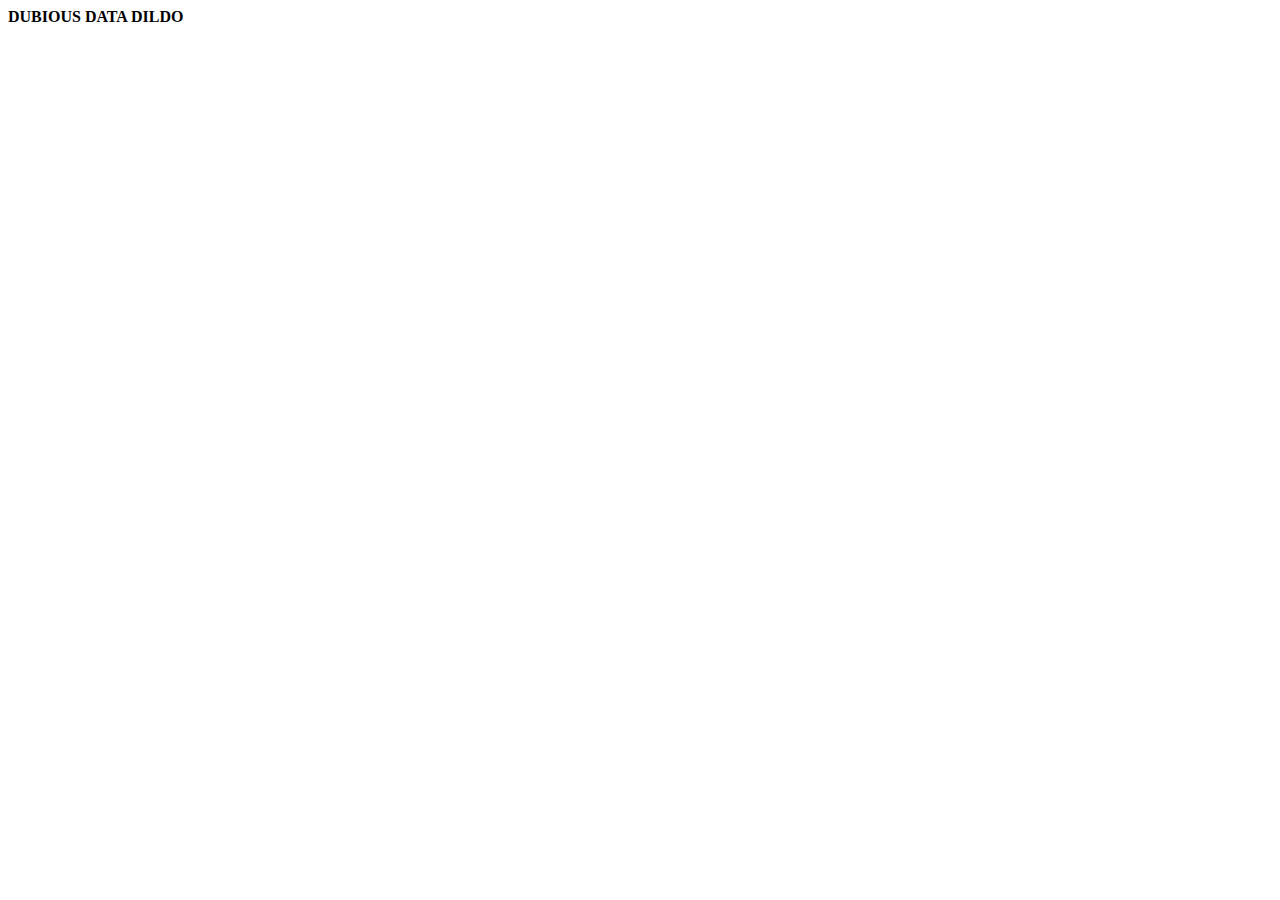
==== index.html @ 55b46c03 "Added new files" ====
<!DOCTYPE html>
<html>
<head>

<meta name="viewport" content="width=device-width, initial-scale=1">
<link rel="stylesheet" type="text/css" href="css/style.css">
</head>
<body>




<div class="img-1">
  <div class="caption0">
  <span class="border"><b>DUBIOUS DATA DILDO</b></span>
  </div>
</div>
 



</body>
</html>
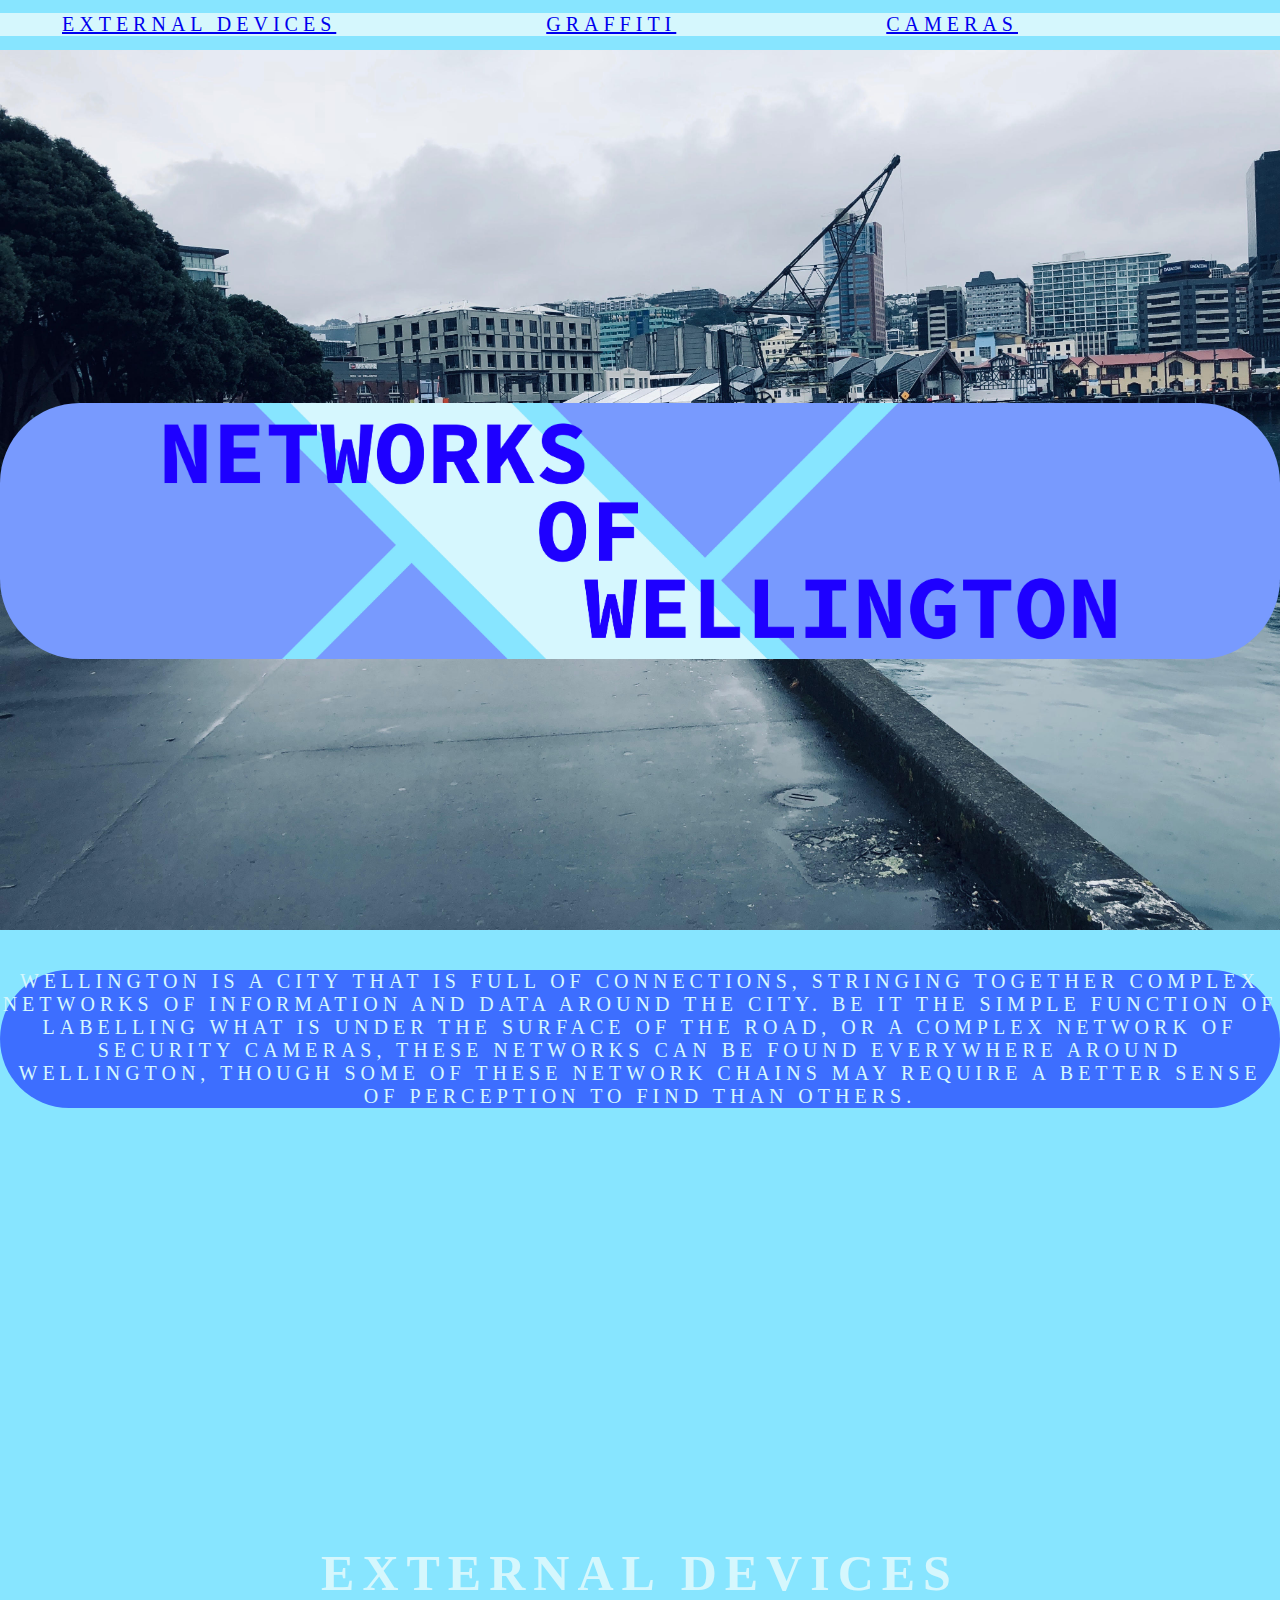
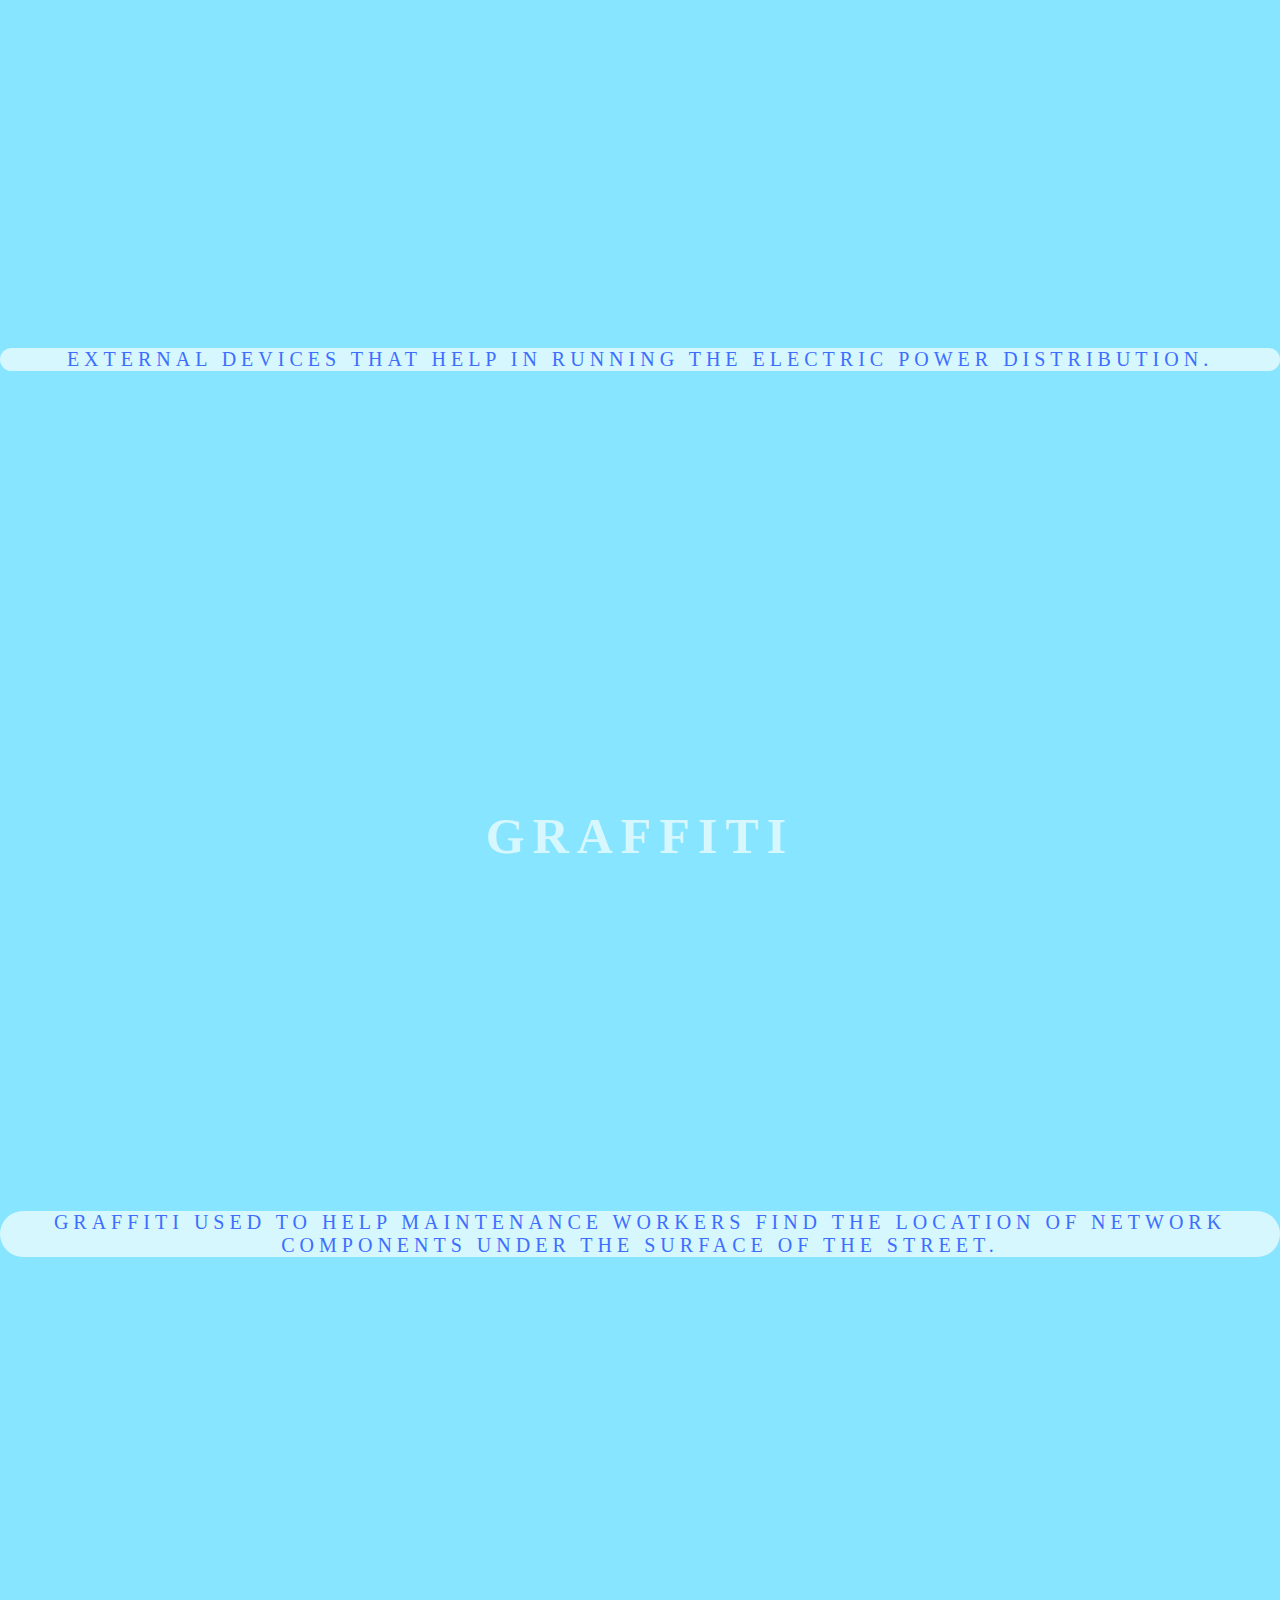
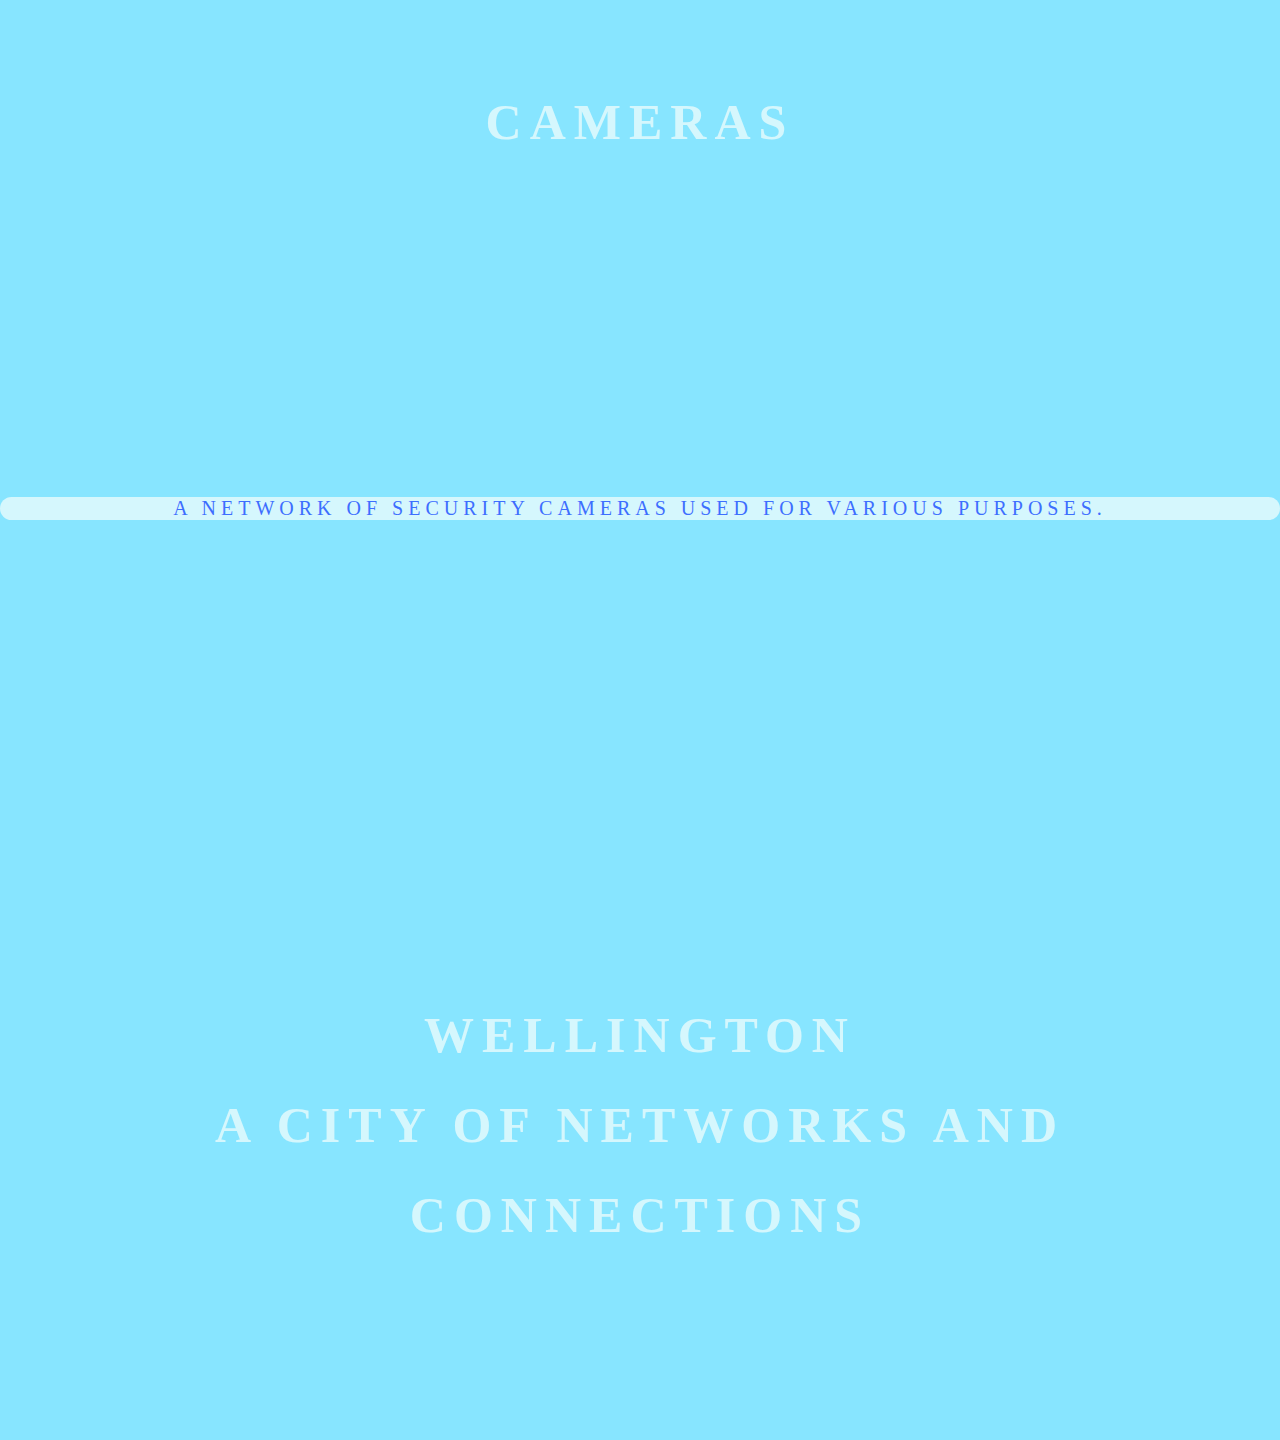
==== commit 1a30fc79: "Added new files" ====
--- a/index.html
+++ b/index.html
@@ -8,16 +8,103 @@
 </head>
 <body>
 
-
+<section>
+  <h1>
+  <nav>
+    <a href="#one">EXTERNAL DEVICES</a>
+    <a href="#two">GRAFFITI</a>
+    <a href="#three">CAMERAS</a>
+  </nav>
+</h1>
+</section>
 
 
 <div class="img-1">
   <div class="caption0">
-  <span class="border"><b>DUBIOUS DATA DILDO</b></span>
+
+   <img src="img/TITLEs.jpg" alt="Avatar" class="center">
+  </div>
+
+</div>
+
+
+<h2 style="text-align:center;">
+  <div>
+
+
+  <p>Wellington is a city that is full of connections, stringing together complex networks of information and data around the city. Be it the simple function of labelling what is under the surface of the road, or a complex network of security cameras, these networks can be found everywhere around Wellington, though some of these network chains may require a better sense of perception to find than others. </p>
+
+</div>
+  </h2>
+
+  <a href="boxpage.html">
+<div id="one", class="img-2">
+
+  <div class="caption">
+  <span class="border" style="background-color:transparent;font-size:50px;color: #d5f7fd;"><b>EXTERNAL DEVICES</b></span>
+  </div>
+
+</div>
+</a>
+
+<div style="position:relative;">
+
+    <div>
+       <h3 style="text-align:center;">
+  <p>External Devices that help in running the electric power distribution.</p>
+</h3>
   </div>
 </div>
- 
 
+<a href="grafpage.html">
+<div id="two", class="img-3">
+
+  <div class="caption">
+  <span class="border" style="background-color:transparent;font-size:50px;color: #d5f7fd;"><b>GRAFFITI</b></span>
+  </div>
+
+</div>
+</a>
+
+
+<div style="position:relative;">
+
+    <div>
+       <h3 style="text-align:center;">
+  <p>Graffiti used to help maintenance workers find the location of network components under the surface of the street.</p>
+  <h3>
+  </div>
+</div>
+
+
+<a href="cameraspage.html">
+<div id="three", class="img-4">
+
+  <div class="caption">
+  <span class="border" style="background-color:transparent;font-size:50px;color: #d5f7fd;"><b>CAMERAS</b></span>
+  </div>
+
+</div>
+</a>
+
+
+<div style="position:relative;">
+
+    <div>
+       <h3 style="text-align:center;">
+  <p>A network of security cameras used for various purposes.</p>
+</h3>
+  </div>
+</div>
+
+<div class="img-1">
+  <div class="caption">
+ <span class="border" style="background-color:transparent;font-size:50px;color: #d5f7fd;"><b>WELLINGTON</b></span>
+  <div>
+     <span class="border" style="background-color:transparent;font-size:50px;color: #d5f7fd;"><b>A CITY OF NETWORKS AND CONNECTIONS</b></span>
+</div>
+  </div>
+</div>
 
 
 </body>
--- a/css/style.css
+++ b/css/style.css
@@ -0,0 +1,204 @@
+
+.header img {
+  /*float: left;*/
+
+  width: 1750px;
+  height: 350px;
+ /* background: #555;*/
+}
+
+section{
+   text-align: center;
+  max-width: 100%;
+  margin-left: auto;
+  margin-right: auto;
+/*  margin-top: 20px;*/
+  margin-bottom: 10px;
+   border-radius: 80px;
+}
+
+
+
+/*
+nav{
+  width: 100%;
+  height: 50px;
+  background-color: #3B6980;
+    float: left;
+
+}*/
+
+
+nav a:hover{
+  /*text-decoration: underline;*/ /* Hover styles to let people know they can click it */
+  color: white;
+}
+
+nav a{
+
+  margin-right: 200px;
+ border-radius: 80px;
+}
+
+
+.center {
+  display: block;
+  margin-left: auto;
+  margin-right: auto;
+  margin-top: 10%;
+
+  width: 100%;
+   border-radius: 80px;
+}
+
+
+body, html {
+  background-color: #87e5ff;
+   text-align: center;
+  height: 100%;
+  margin: 0;
+
+  font: 400 25px/1.8 "Verdana";
+  color: #3d6eff;
+}
+
+.img-1, .img-2, .img-3, .img-4, .img-c1, .img-c2, .img-c3, .img-b1, .img-b2, .img-b3, .img-g1, .img-g2, .img-g3 {
+  position: relative;
+/*  opacity: 0.65;*/
+  background-attachment: fixed;
+  background-position: center;
+  background-repeat: no-repeat;
+  background-size: cover;
+
+}
+
+
+
+
+.img-1 {
+  background-image: url("../img/back.jpg");
+  min-height: 100%;
+}
+
+.img-2 {
+  background-image: url("../img/box01.jpg");
+  min-height: 800px;
+}
+
+.img-3 {
+  background-image: url("../img/graf01.jpg");
+  min-height: 800px;
+}
+
+.img-4 {
+  background-image: url("../img/cam04.jpg");
+  min-height: 800px;
+}
+
+
+.img-c1 {
+  background-image: url("../img/cam02.jpg");
+  min-height: 800px;
+}
+.img-c2 {
+  background-image: url("../img/cam03.jpg");
+  min-height: 800px;
+}
+.img-c3 {
+  background-image: url("../img/cam05.jpg");
+  min-height: 800px;
+}
+.img-g1 {
+  background-image: url("../img/graf02.jpg");
+  min-height: 800px;
+}
+.img-g2 {
+  background-image: url("../img/graf05.jpg");
+  min-height: 800px;
+}
+.img-g3 {
+  background-image: url("../img/graf04.jpg");
+  min-height: 800px;
+}
+.img-b1 {
+  background-image: url("../img/box01.jpg");
+  min-height: 800px;
+}
+.img-b2 {
+  background-image: url("../img/box001.jpg");
+  min-height: 800px;
+}
+.img-b3 {
+  background-image: url("../img/box04.jpg");
+  min-height: 800px;
+}
+
+
+.caption0 {
+
+  position: absolute;
+ /* left: 50%;*/
+  top: 25%;
+  width: 100%;
+  text-align: center;
+  color: #d5f7fd;
+}
+
+.caption0 span.border {
+  background-color: #000000;
+   text-align: center;
+       border-radius: 80px;
+  padding: 20px;
+  font-size: 70px;
+  letter-spacing: 8px;
+}
+
+
+.caption {
+
+  position: absolute;
+ /* left: 50%;*/
+  top: 50%;
+  width: 100%;
+  text-align: center;
+  color: #d5f7fd;
+}
+
+.caption span.border {
+   text-align: center;
+    border-radius: 80px;
+  font-size: 50px;
+  letter-spacing: 8px;
+}
+
+
+
+
+h1 {
+    background-color: #d5f7fd;
+  letter-spacing: 5px;
+  text-transform: uppercase;
+  font: 20px "Verdana";
+  color: #3d6eff;
+}
+
+
+h2 {
+    background-color: #3d6eff;
+  letter-spacing: 5px;
+  text-transform: uppercase;
+  font: 20px "Verdana";
+  color: #d5f7fd;
+      border-radius: 80px;
+}
+
+
+
+h3 {
+    background-color: #d5f7fd;
+  letter-spacing: 5px;
+  text-transform: uppercase;
+  font: 20px "Verdana";
+  color: #3d6eff;
+      border-radius: 80px;
+}
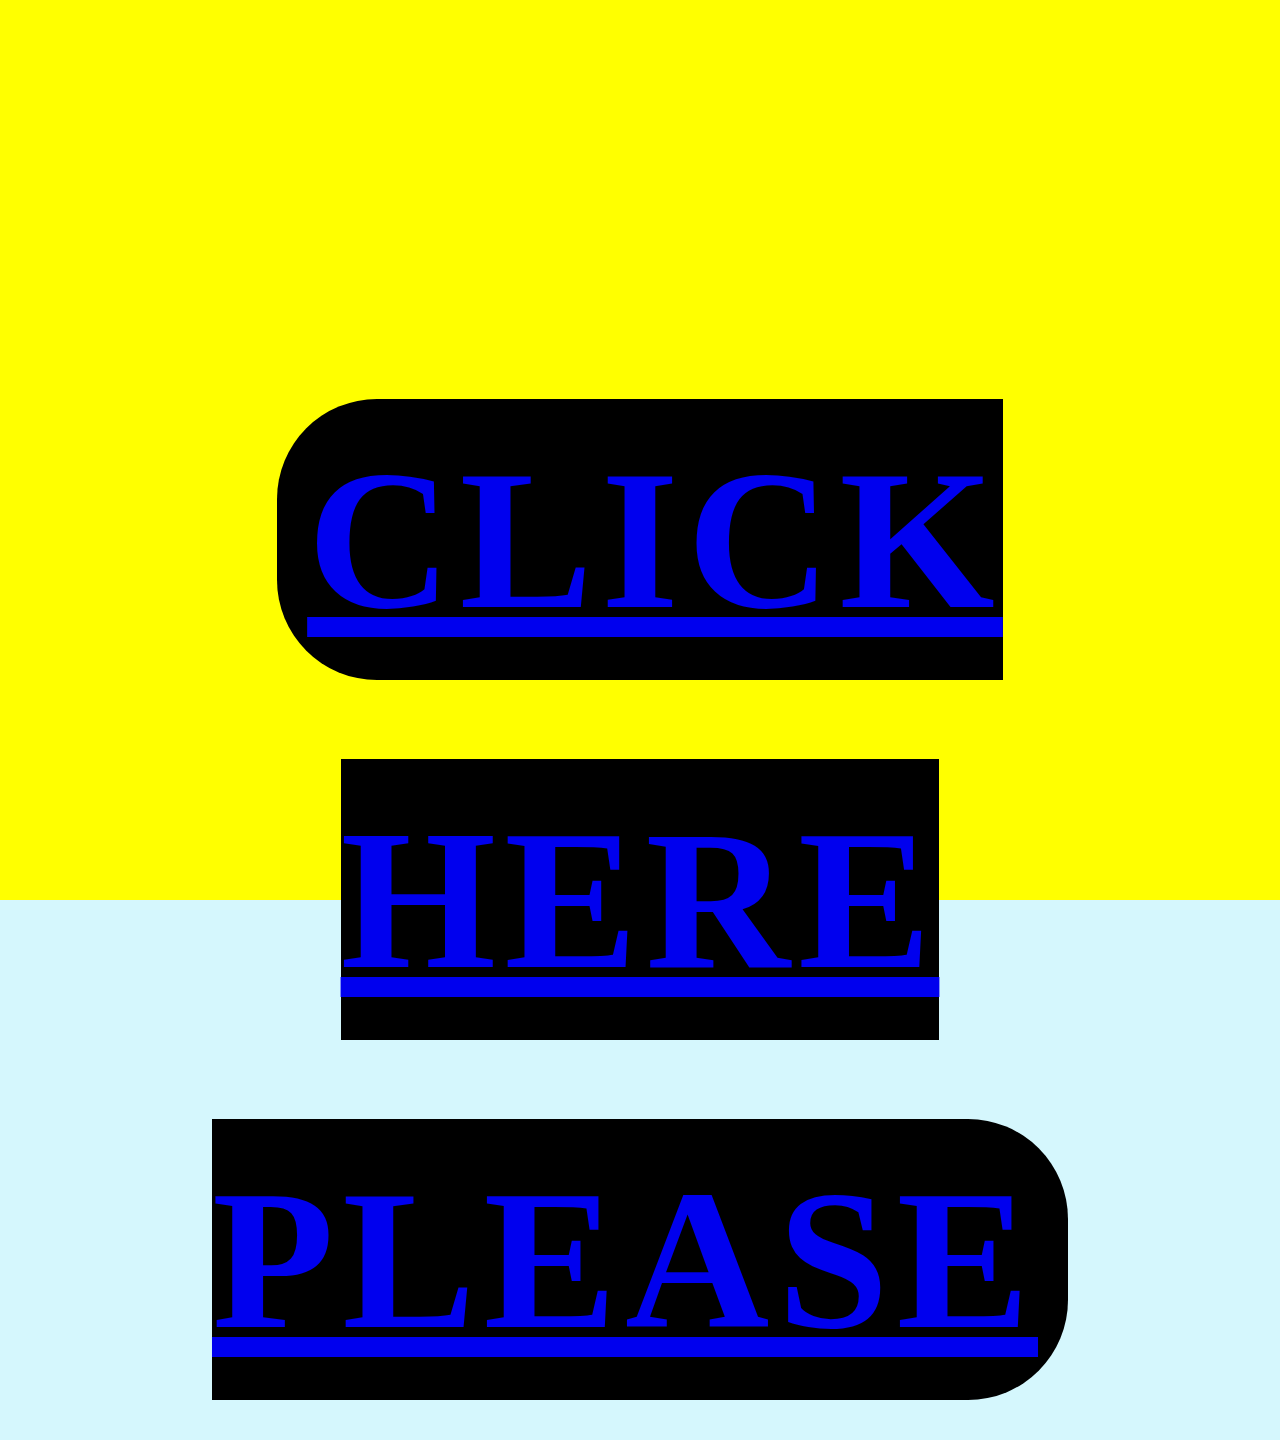
==== commit dd81e3f5: "Added new images and text" ====
--- a/index.html
+++ b/index.html
@@ -8,7 +8,7 @@
 </head>
 <body>
 
-<section>
+<!-- <section>
   <h1>
   <nav>
     <a href="#one">EXTERNAL DEVICES</a>
@@ -16,96 +16,23 @@
     <a href="#three">CAMERAS</a>
   </nav>
 </h1>
-</section>
+</section> -->
 
 
 <div class="img-1">
+  <!-- <div class="caption0"> -->
+<!-- 
+   <img src="img/TITLEs.jpg" alt="Avatar" class="center"> -->
+<!--   </div> -->
+ <!-- <div class="caption">
+  <span class="border" style="background-color:transparent;font-size:50px;color: #d5f7fd;"><b>EXTERNAL DEVICES</b></span>
+  </div> -->
   <div class="caption0">
-
-   <img src="img/TITLEs.jpg" alt="Avatar" class="center">
+  <span class="border"><b>  <a href="modern.html"> CLICK HERE PLEASE </a></b></span>
   </div>
 
 </div>
 
 
-<h2 style="text-align:center;">
-  <div>
-
-
-  <p>Wellington is a city that is full of connections, stringing together complex networks of information and data around the city. Be it the simple function of labelling what is under the surface of the road, or a complex network of security cameras, these networks can be found everywhere around Wellington, though some of these network chains may require a better sense of perception to find than others. </p>
-
-</div>
-  </h2>
-
-  <a href="boxpage.html">
-<div id="one", class="img-2">
-
-  <div class="caption">
-  <span class="border" style="background-color:transparent;font-size:50px;color: #d5f7fd;"><b>EXTERNAL DEVICES</b></span>
-  </div>
-
-</div>
-</a>
-
-<div style="position:relative;">
-
-    <div>
-       <h3 style="text-align:center;">
-  <p>External Devices that help in running the electric power distribution.</p>
-</h3>
-  </div>
-</div>
-
-<a href="grafpage.html">
-<div id="two", class="img-3">
-
-  <div class="caption">
-  <span class="border" style="background-color:transparent;font-size:50px;color: #d5f7fd;"><b>GRAFFITI</b></span>
-  </div>
-
-</div>
-</a>
-
-
-<div style="position:relative;">
-
-    <div>
-       <h3 style="text-align:center;">
-  <p>Graffiti used to help maintenance workers find the location of network components under the surface of the street.</p>
-  <h3>
-  </div>
-</div>
-
-
-<a href="cameraspage.html">
-<div id="three", class="img-4">
-
-  <div class="caption">
-  <span class="border" style="background-color:transparent;font-size:50px;color: #d5f7fd;"><b>CAMERAS</b></span>
-  </div>
-
-</div>
-</a>
-
-
-<div style="position:relative;">
-
-    <div>
-       <h3 style="text-align:center;">
-  <p>A network of security cameras used for various purposes.</p>
-</h3>
-  </div>
-</div>
-
-<div class="img-1">
-  <div class="caption">
- <span class="border" style="background-color:transparent;font-size:50px;color: #d5f7fd;"><b>WELLINGTON</b></span>
-  <div>
-     <span class="border" style="background-color:transparent;font-size:50px;color: #d5f7fd;"><b>A CITY OF NETWORKS AND CONNECTIONS</b></span>
-</div>
-  </div>
-</div>
-
-
 </body>
 </html>
--- a/css/style.css
+++ b/css/style.css
@@ -48,21 +48,23 @@
   margin-top: 10%;
 
   width: 100%;
-   border-radius: 80px;
+   border-radius: 1000px;
 }
 
 
 body, html {
-  background-color: #87e5ff;
+ /* background-color: #87e5ff;*/
+  background-color: #d5f7fd;
    text-align: center;
   height: 100%;
   margin: 0;
 
   font: 400 25px/1.8 "Verdana";
-  color: #3d6eff;
-}
-
-.img-1, .img-2, .img-3, .img-4, .img-c1, .img-c2, .img-c3, .img-b1, .img-b2, .img-b3, .img-g1, .img-g2, .img-g3 {
+  color: #000000;
+  border-radius: 80px;
+}
+
+.img-1, .img-2, .img-3, .img-4, .img-5, .img-6, .img-7, .img-b1, .img-b2, .img-b3, .img-g1, .img-g2, .img-g3 {
   position: relative;
 /*  opacity: 0.65;*/
   background-attachment: fixed;
@@ -76,37 +78,36 @@
 
 
 .img-1 {
-  background-image: url("../img/back.jpg");
+  background-image: url("../img/attract.gif");
   min-height: 100%;
 }
 
 .img-2 {
-  background-image: url("../img/box01.jpg");
-  min-height: 800px;
+  background-image: url("../img/SLEEK1.jpg");
+  min-height: 100%;
 }
 
 .img-3 {
-  background-image: url("../img/graf01.jpg");
-  min-height: 800px;
+  background-image: url("../img/SLEEK2.jpg");
+  min-height: 1000px;
 }
 
 .img-4 {
-  background-image: url("../img/cam04.jpg");
-  min-height: 800px;
-}
-
-
-.img-c1 {
-  background-image: url("../img/cam02.jpg");
-  min-height: 800px;
-}
-.img-c2 {
-  background-image: url("../img/cam03.jpg");
-  min-height: 800px;
-}
-.img-c3 {
-  background-image: url("../img/cam05.jpg");
-  min-height: 800px;
+  background-image: url("../img/SLEEK3.jpg");
+  min-height: 1000px;
+}
+
+.img-5 {
+  background-image: url("../img/SLEEK4.jpg");
+  min-height: 1000px;
+}
+.img-6 {
+  background-image: url("../img/SLEEK5.jpg");
+  min-height: 1000px;
+}
+.img-7 {
+  background-image: url("../img/SLEEK7.jpg");
+  min-height: 100%;
 }
 .img-g1 {
   background-image: url("../img/graf02.jpg");
@@ -138,7 +139,8 @@
 
   position: absolute;
  /* left: 50%;*/
-  top: 25%;
+  /*top: 25%;*/
+  top: 40%;
   width: 100%;
   text-align: center;
   color: #d5f7fd;
@@ -147,10 +149,53 @@
 .caption0 span.border {
   background-color: #000000;
    text-align: center;
-       border-radius: 80px;
-  padding: 20px;
-  font-size: 70px;
-  letter-spacing: 8px;
+       border-radius: 100px;
+  padding: 30px;
+  font-size: 200px;
+  letter-spacing: 8px;
+}
+
+.caption00 {
+
+  position: absolute;
+ /* left: 50%;*/
+  /*top: 25%;*/
+  top: 40%;
+  width: 100%;
+  text-align: center;
+  color: #d5f7fd;
+}
+
+.caption00 span.border {
+  background-color: #000000;
+   text-align: center;
+       border-radius: 100px;
+  padding: 30px;
+  font-size: 100px;
+  letter-spacing: 8px;
+  /*color: #d5f7fd;*/
+}
+
+
+.caption101 {
+
+  position: absolute;
+ /* left: 50%;*/
+  /*top: 25%;*/
+  top: 50%;
+  width: 150%;
+  text-align: center;
+  color: #d5f7fd;
+}
+
+.caption101 span.border {
+ /* background-color: #000000;*/
+   text-align: center;
+    /*   border-radius: 100px;*/
+/*  padding: 30px;*/
+  font-size: 100px;
+  letter-spacing: 8px;
+  /*color: #d5f7fd;*/
 }
 
 
@@ -158,7 +203,7 @@
 
   position: absolute;
  /* left: 50%;*/
-  top: 50%;
+  top: 30%;
   width: 100%;
   text-align: center;
   color: #d5f7fd;
@@ -179,26 +224,29 @@
   letter-spacing: 5px;
   text-transform: uppercase;
   font: 20px "Verdana";
-  color: #3d6eff;
+  color: #d5f7fd;
 }
 
 
 h2 {
-    background-color: #3d6eff;
+  
+    background-color: #000000;
+    margin-top: 1%;
+  margin-bottom: 1%;
   letter-spacing: 5px;
   text-transform: uppercase;
   font: 20px "Verdana";
   color: #d5f7fd;
-      border-radius: 80px;
+      border-radius: 10px;
 }
 
 
 
 h3 {
-    background-color: #d5f7fd;
+    background-color: #000000;
   letter-spacing: 5px;
   text-transform: uppercase;
   font: 20px "Verdana";
-  color: #3d6eff;
+  color: #d5f7fd;
       border-radius: 80px;
 }
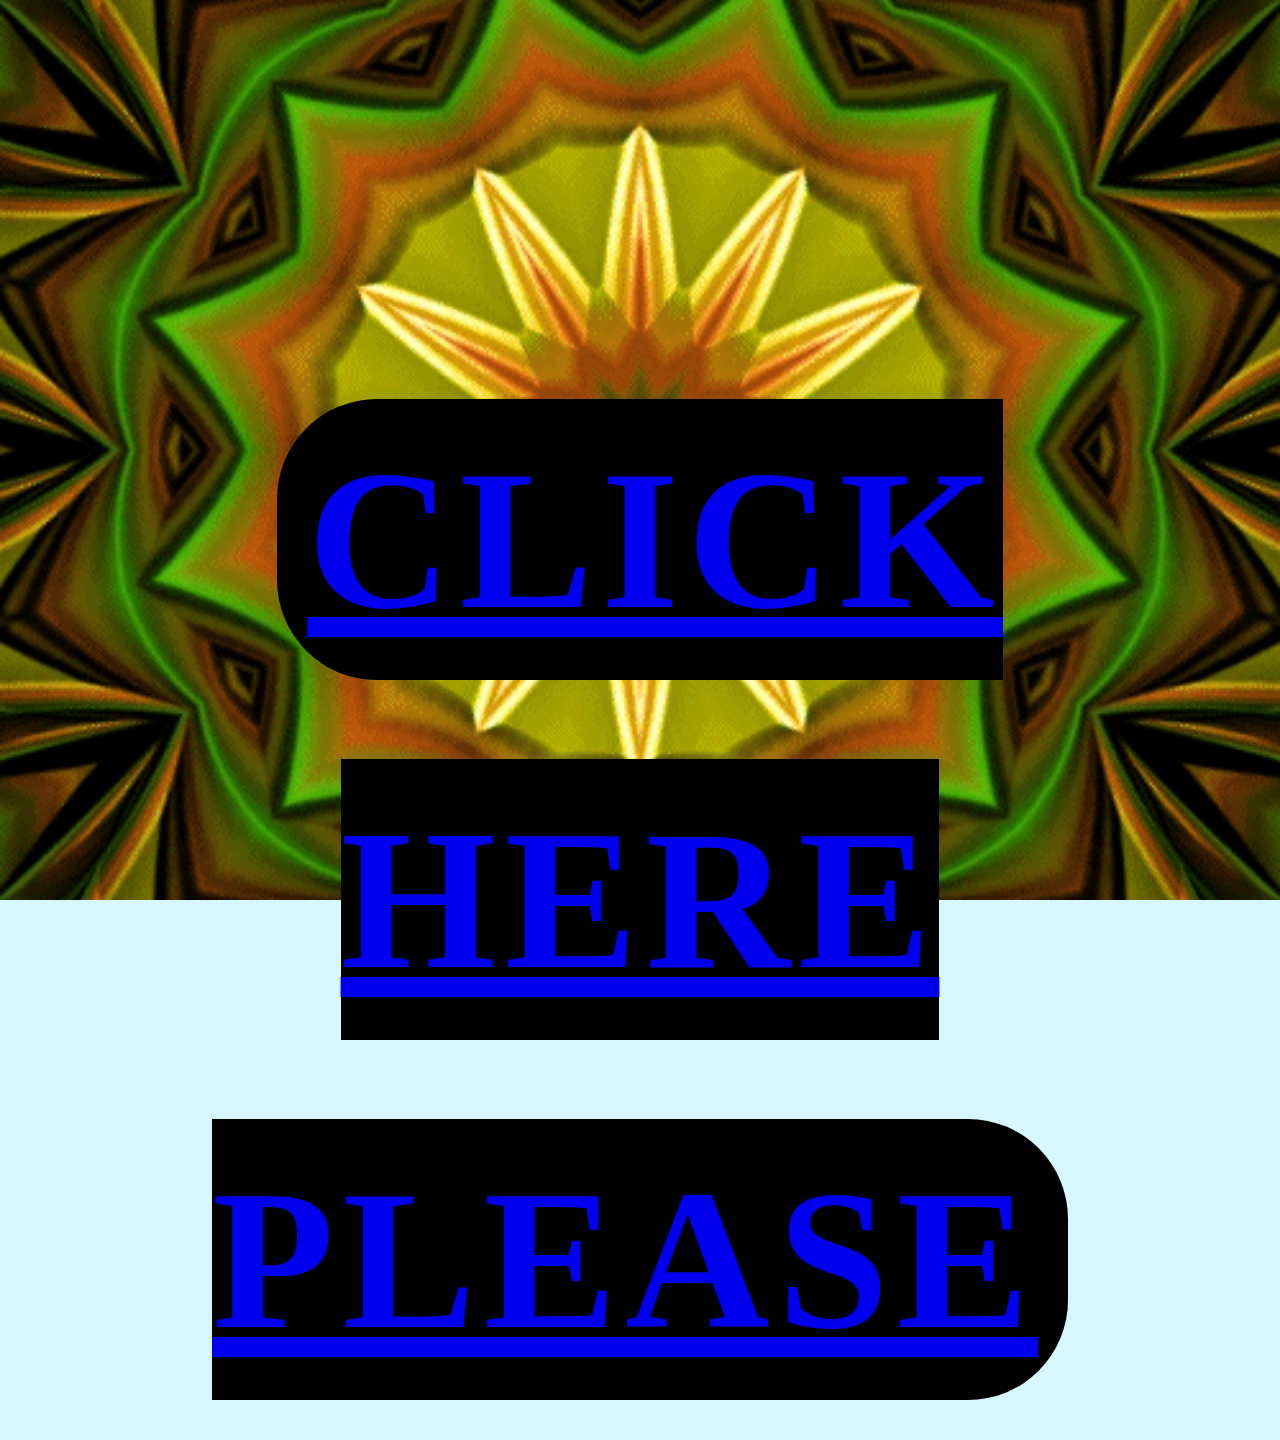
==== commit 06767c76: "Added new text and links. Deleted unnecessary code." ====
--- a/index.html
+++ b/index.html
@@ -8,25 +8,11 @@
 </head>
 <body>
 
-<!-- <section>
-  <h1>
-  <nav>
-    <a href="#one">EXTERNAL DEVICES</a>
-    <a href="#two">GRAFFITI</a>
-    <a href="#three">CAMERAS</a>
-  </nav>
-</h1>
-</section> -->
+
 
 
 <div class="img-1">
-  <!-- <div class="caption0"> -->
-<!-- 
-   <img src="img/TITLEs.jpg" alt="Avatar" class="center"> -->
-<!--   </div> -->
- <!-- <div class="caption">
-  <span class="border" style="background-color:transparent;font-size:50px;color: #d5f7fd;"><b>EXTERNAL DEVICES</b></span>
-  </div> -->
+
   <div class="caption0">
   <span class="border"><b>  <a href="modern.html"> CLICK HERE PLEASE </a></b></span>
   </div>
--- a/css/style.css
+++ b/css/style.css
@@ -1,10 +1,10 @@
 
 .header img {
-  /*float: left;*/
+
 
   width: 1750px;
   height: 350px;
- /* background: #555;*/
+
 }
 
 section{
@@ -19,14 +19,7 @@
 
 
 
-/*
-nav{
-  width: 100%;
-  height: 50px;
-  background-color: #3B6980;
-    float: left;
-
-}*/
+
 
 
 nav a:hover{
@@ -53,7 +46,7 @@
 
 
 body, html {
- /* background-color: #87e5ff;*/
+
   background-color: #d5f7fd;
    text-align: center;
   height: 100%;
@@ -64,9 +57,9 @@
   border-radius: 80px;
 }
 
-.img-1, .img-2, .img-3, .img-4, .img-5, .img-6, .img-7, .img-b1, .img-b2, .img-b3, .img-g1, .img-g2, .img-g3 {
+.img-1, .img-2, .img-3, .img-4, .img-5, .img-6, .img-7 {
   position: relative;
-/*  opacity: 0.65;*/
+
   background-attachment: fixed;
   background-position: center;
   background-repeat: no-repeat;
@@ -78,7 +71,7 @@
 
 
 .img-1 {
-  background-image: url("../img/attract.gif");
+  background-image: url("../img/attract2.gif");
   min-height: 100%;
 }
 
@@ -109,37 +102,13 @@
   background-image: url("../img/SLEEK7.jpg");
   min-height: 100%;
 }
-.img-g1 {
-  background-image: url("../img/graf02.jpg");
-  min-height: 800px;
-}
-.img-g2 {
-  background-image: url("../img/graf05.jpg");
-  min-height: 800px;
-}
-.img-g3 {
-  background-image: url("../img/graf04.jpg");
-  min-height: 800px;
-}
-.img-b1 {
-  background-image: url("../img/box01.jpg");
-  min-height: 800px;
-}
-.img-b2 {
-  background-image: url("../img/box001.jpg");
-  min-height: 800px;
-}
-.img-b3 {
-  background-image: url("../img/box04.jpg");
-  min-height: 800px;
-}
+
 
 
 .caption0 {
 
   position: absolute;
- /* left: 50%;*/
-  /*top: 25%;*/
+
   top: 40%;
   width: 100%;
   text-align: center;
@@ -158,8 +127,7 @@
 .caption00 {
 
   position: absolute;
- /* left: 50%;*/
-  /*top: 25%;*/
+
   top: 40%;
   width: 100%;
   text-align: center;
@@ -173,15 +141,14 @@
   padding: 30px;
   font-size: 100px;
   letter-spacing: 8px;
-  /*color: #d5f7fd;*/
+ 
 }
 
 
 .caption101 {
 
   position: absolute;
- /* left: 50%;*/
-  /*top: 25%;*/
+
   top: 50%;
   width: 150%;
   text-align: center;
@@ -189,20 +156,19 @@
 }
 
 .caption101 span.border {
- /* background-color: #000000;*/
-   text-align: center;
-    /*   border-radius: 100px;*/
-/*  padding: 30px;*/
+
+   text-align: center;
+
   font-size: 100px;
   letter-spacing: 8px;
-  /*color: #d5f7fd;*/
+
 }
 
 
 .caption {
 
   position: absolute;
- /* left: 50%;*/
+
   top: 30%;
   width: 100%;
   text-align: center;
@@ -248,5 +214,7 @@
   text-transform: uppercase;
   font: 20px "Verdana";
   color: #d5f7fd;
-      border-radius: 80px;
-}
+      border-radius: 10px;
+}
+
+
